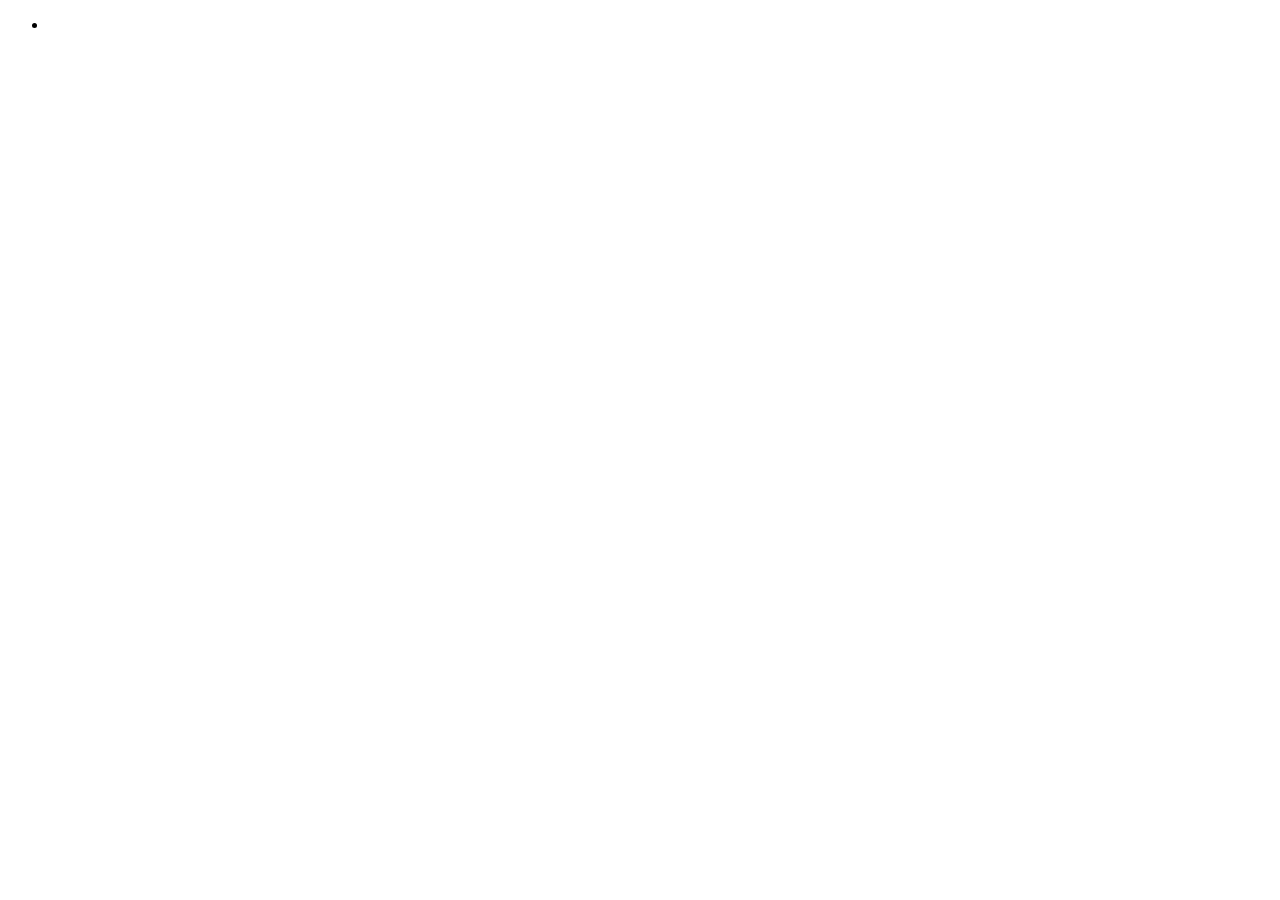
==== src/main/resources/templates/questions.html @ a8471b6e "Merge pull request #5 from ShadSev/master Här Mathias" ====
<!DOCTYPE html>
<html lang="en" xmlns:th="http://www.w3.org/1999/xhtml">
<head>
    <meta charset="UTF-8"/>
    <title>questions</title>
</head>
<body>
<ul>
    <li th:each="quest : ${questions}">
        <p th:text="${quest.question}"></p>
    </li>
</ul>
</body>
</html>
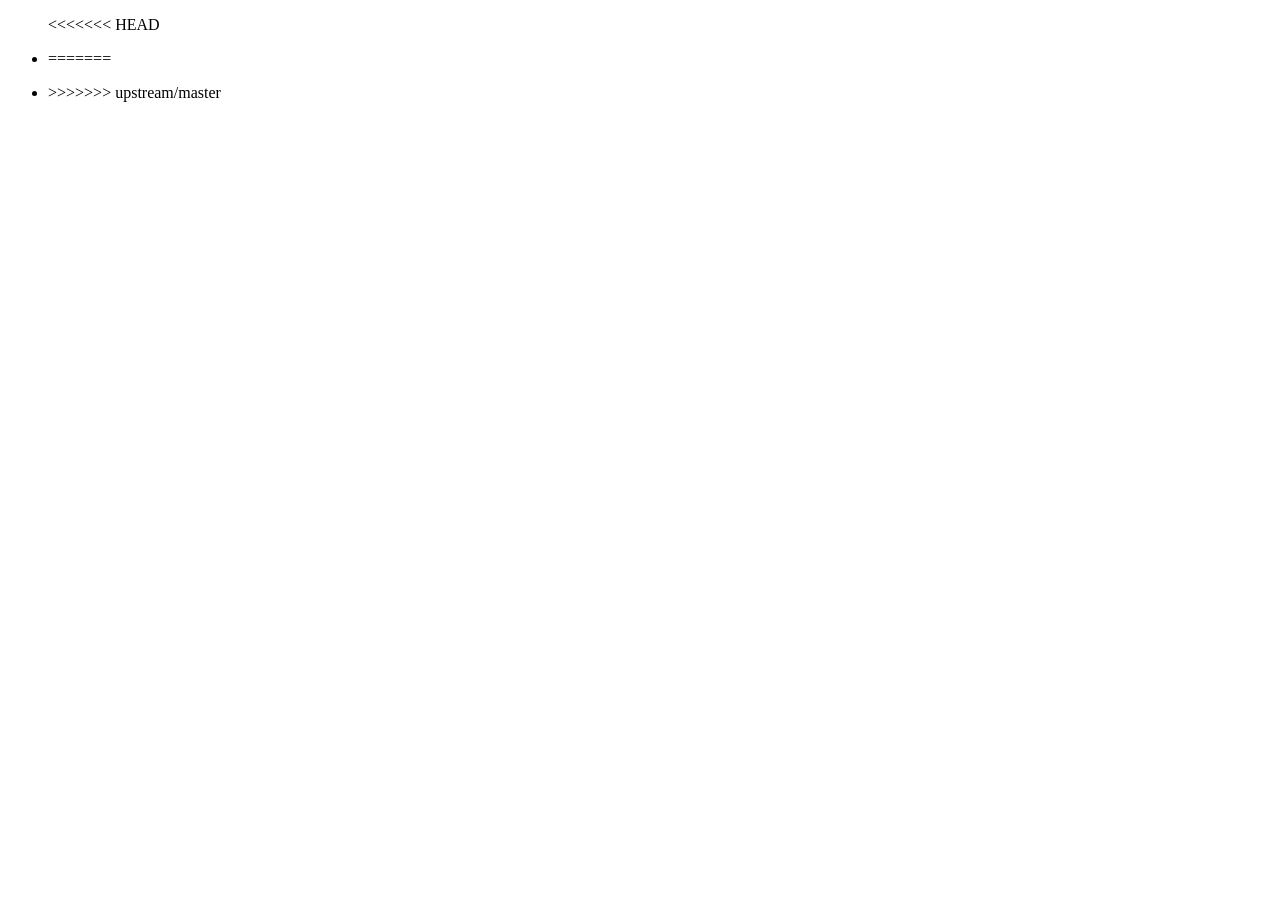
==== commit d54472ff: "Merged master fixed conflict." ====
--- a/src/main/resources/templates/questions.html
+++ b/src/main/resources/templates/questions.html
@@ -6,8 +6,13 @@
 </head>
 <body>
 <ul>
+<<<<<<< HEAD
+    <li th:each="question : ${questions}">
+       <p th:text="${question.question}"> </p>
+=======
     <li th:each="quest : ${questions}">
         <p th:text="${quest.question}"></p>
+>>>>>>> upstream/master
     </li>
 </ul>
 </body>
